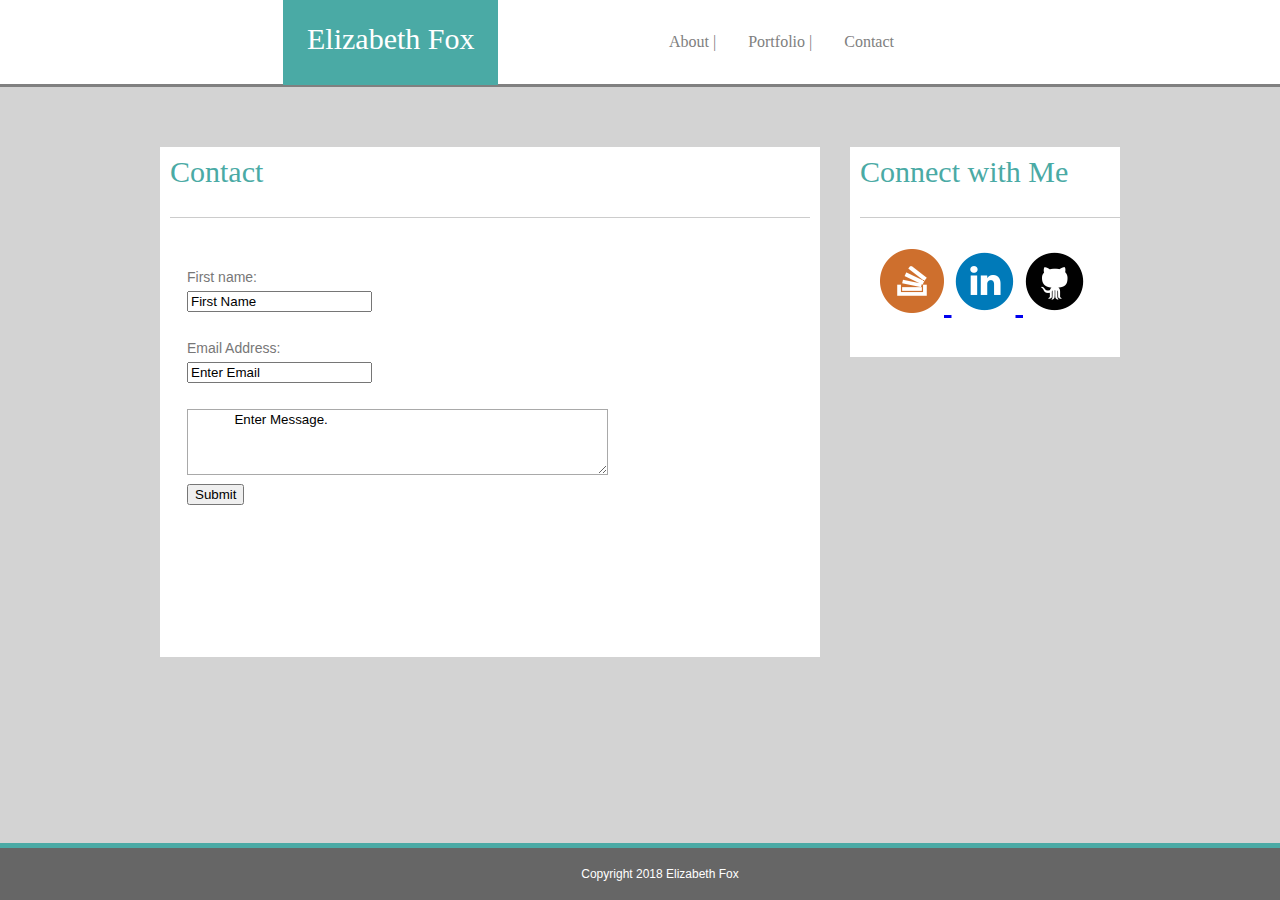
==== indexc.html @ 5e79eddc "Friday night deploy" ====
<!DOCTYPE html>
<html lang="en">
<head>
    <meta charset="UTF-8">
    <meta name="viewport" content="width=device-width, initial-scale=1.0">
    <title>Contact</title>
    <link rel="stylesheet" type="text/css" href="assets/css/reset.css">
    <link rel="stylesheet" type="text/css" href="assets/css/style-contact.css">
    <link rel="stylesheet" href="assets/images">
</head>
<body>

<header>
    <h1 id="name">Elizabeth Fox</h1>
    <nav id="nav">
        <ul>
            <li><a href="indexc.html">Contact</a></li>
            <li><a href="indexp.html">Portfolio |</a></li>
            <li><a href="index.html">About |</a></li>
        </ul>
    </nav>
</header>

<div id="wrapper">
    <article id="contact">
        <h1>Contact</h1>
        <hr>
        <form id="form" action="/action_page.php">
            First name:<br>
            <input type="text" name="firstname" value="First Name">
            <br><br>
            Email Address:<br>
            <input type="text" name="email" value="Enter Email">
            <br><br>
            <textarea rows="4" cols="50">
            Enter Message.
            </textarea>
            <br>
            <input type="submit" value="Submit">
        </form>
    </article>
    <aside>
        <h1>Connect with Me</h1>
        <hr>
        <div id="social">
            <a href="https://www.stackoverflow.com/">
                <img src="assets/images/StackOverflow.png"/>
            </a>
            <a href="https://www.linkedin.com/in/etfox/">
                <img src="assets/images/LinkedIn.png"/>
            </a>
            <a href="https://www.github.com/elizabethtfox">
                <img src="assets/images/GitHub.png"/>
            </a>
        </div>
    </aside>
</div>


<footer>Copyright 2018 Elizabeth Fox</footer>
</body>
</html>
---- assets/css/style-contact.css ----
header {
    margin-bottom: 20px;
    padding: 20px;
    background-color: #ffffff;
    font-family: 'Georgia', Times, Times New Roman, serif;
    border-bottom: 3px solid gray;
}

body{
    background-color: lightgray;
    font-family: 'Arial', 'Helvetica Neue', Helvetica, sans-serif;
}

ul {
    list-style-type: none;
    margin-right: 350px;
    padding: 0;
    overflow: hidden;
    background-color: white;
}

li {
    float: right;
}

li a {
    display: block;
    color: gray;
    text-align: center;
    padding: 14px 16px;
    text-decoration: none;
}

#name{
    float: left;
    background-color: #4aaaa5;
    color: white;
    padding: 24px 24px;
    margin-left: 263px;
    margin-top: -20px;
    height: 37px;
    text-align: center;
    font-size: 30px;
}

#wrapper{
    width: 960px;
    margin: 0 auto 0 auto;
    color: #777777;
}

#contact{
    clear: both;
    background-color: #ffffff;
    width: 640px;
    height: 500px;
    margin-top: 60px;
    margin-bottom: 10px;
    border-color: #dddddd;
    color: #4aaaa5;
    font-family: 'Georgia', Times, Times New Roman, serif;
    font-size: 30px;
    padding-top: 10px;
    padding-left: 10px;
    padding-right: 10px;
}

hr {
    display: block;
    height: 1px;
    border: 0;
    border-top: 1px solid #ccc;
    margin: 1em 0;
    padding: 0;
}

/*Test box styling*/
#form{
    padding: 17px;
    color: #777777;
    font-family: 'Arial', 'Helvetica Neue', Helvetica, sans-serif;
    font-size: 14px;
    line-height: 1.7;
}

textarea {
    font-family: 'Arial', 'Helvetica Neue', Helvetica, sans-serif;
    border-color: rgb(169, 169, 169);
}

#me{
    float: left;
    margin: 20px 20px 20px 20px;
}

aside{
    float: right;
    background: #ffffff;
    color: #4aaaa5;
    width: 260px;
    height: 200px;
    margin-top: -520px;
    font-family: 'Georgia', Times, Times New Roman, serif;
    font-size: 30px;
    margin-left: 20px;
    padding-top: 10px;
    padding-left: 10px;
}

#social{
    margin: 30px 0 0 20px;
}

footer, .push{
    clear: both;
    background: #666666;
    color: white;
    padding: 20px;
    position: fixed;
    bottom: 0;
    width: 100%;
    text-align: center;
    font-size: 12px;
    border-top: 5px solid #4aaaa5;
}
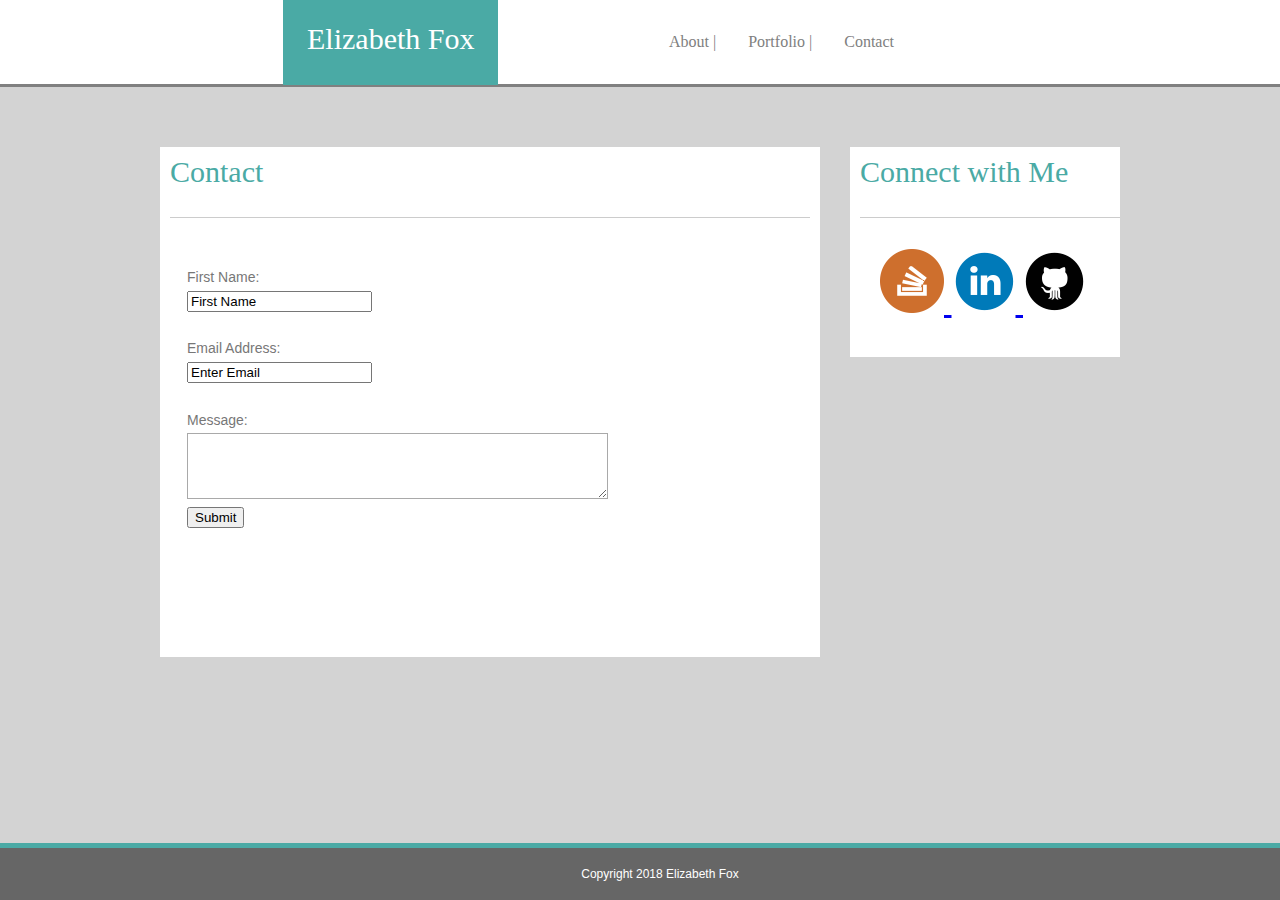
==== commit 78bfb307: "correction to contact page" ====
--- a/indexc.html
+++ b/indexc.html
@@ -26,14 +26,14 @@
         <h1>Contact</h1>
         <hr>
         <form id="form" action="/action_page.php">
-            First name:<br>
+            First Name:<br>
             <input type="text" name="firstname" value="First Name">
             <br><br>
             Email Address:<br>
             <input type="text" name="email" value="Enter Email">
             <br><br>
+            Message:<br>
             <textarea rows="4" cols="50">
-            Enter Message.
             </textarea>
             <br>
             <input type="submit" value="Submit">
--- a/assets/css/style-contact.css
+++ b/assets/css/style-contact.css
@@ -122,4 +122,76 @@
     text-align: center;
     font-size: 12px;
     border-top: 5px solid #4aaaa5;
+}
+
+
+/*media queries*/
+@media only screen and (max-width:980px) {
+    #about {
+        width:100%;
+    }
+    .aside {
+        width:70%;
+        clear: both
+    }
+    .footer{
+        width:100%;
+    }
+
+    #me{
+        max-width:100%;
+    }
+
+    #words{
+        float:left;
+        overflow:auto;
+    }
+
+}
+
+@media only screen and (max-width:768px) {
+    #about {
+        width:100%;
+    }
+    .aside {
+        width:100%;
+
+    }
+    .footer{
+        width:100%;
+    }
+
+    #me{
+        max-width:100%;
+    }
+
+    #words{
+        float:left;
+        overflow:auto;
+    }
+
+}
+
+@media only screen and (max-width:640px) {
+    /* For mobile phones: */
+    #about {
+        width:100%;
+    }
+    .aside {
+        width:70%;
+        clear: both
+    }
+    .footer{
+        width:100%;
+    }
+
+    #me{
+        max-width:100%;
+    }
+
+    #words{
+        float:left;
+        overflow:auto;
+    }
+
 }